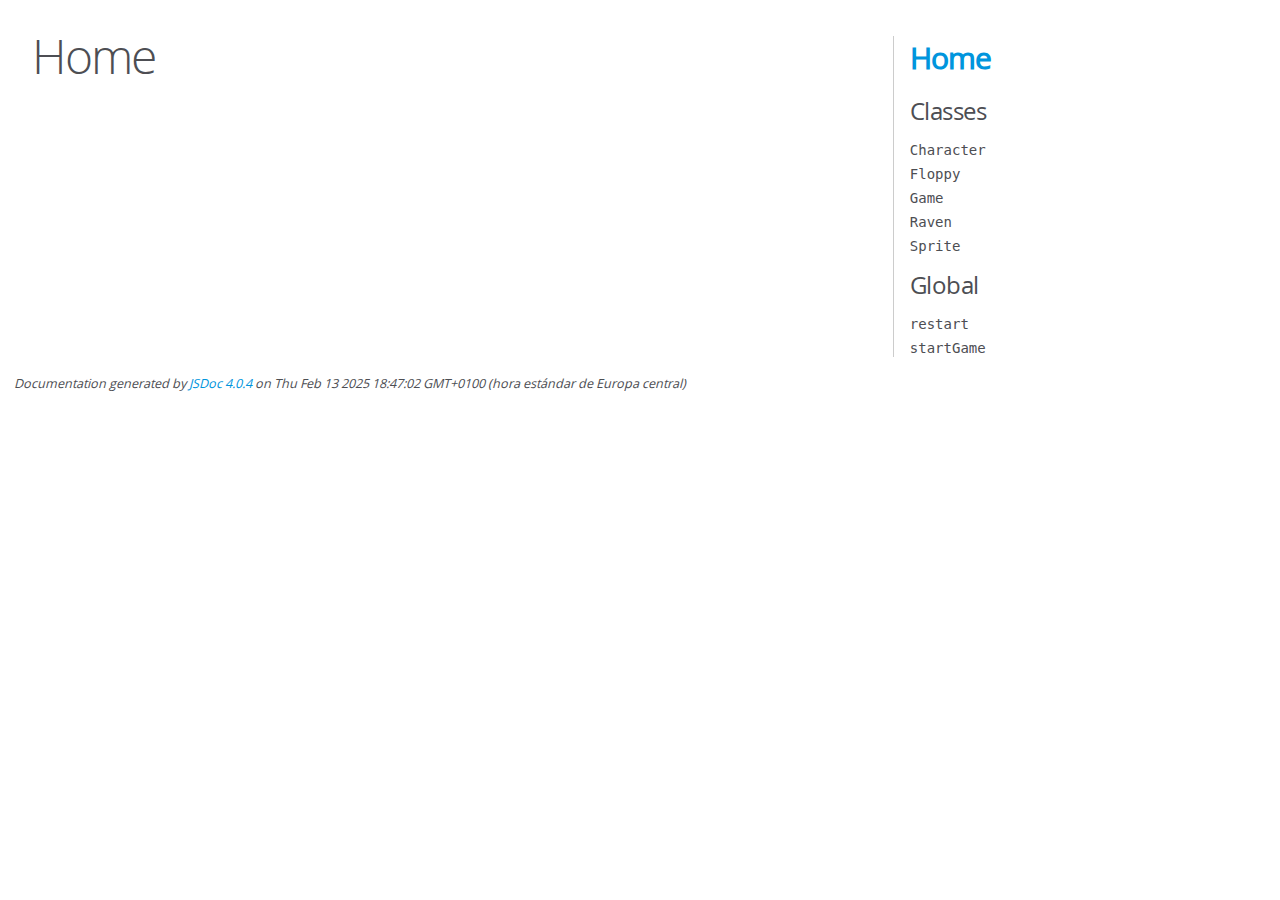
==== out/index.html @ a3d0d616 "Optimized class: Now classes Raven, Floppy and Character extends Sprite. And created JSDoc" ====
<!DOCTYPE html>
<html lang="en">
<head>
    <meta charset="utf-8">
    <title>JSDoc: Home</title>

    <script src="scripts/prettify/prettify.js"> </script>
    <script src="scripts/prettify/lang-css.js"> </script>
    <!--[if lt IE 9]>
      <script src="//html5shiv.googlecode.com/svn/trunk/html5.js"></script>
    <![endif]-->
    <link type="text/css" rel="stylesheet" href="styles/prettify-tomorrow.css">
    <link type="text/css" rel="stylesheet" href="styles/jsdoc-default.css">
</head>

<body>

<div id="main">

    <h1 class="page-title">Home</h1>

    



    


    <h3> </h3>










    









</div>

<nav>
    <h2><a href="index.html">Home</a></h2><h3>Classes</h3><ul><li><a href="global.html#Character">Character</a></li><li><a href="global.html#Floppy">Floppy</a></li><li><a href="global.html#Game">Game</a></li><li><a href="global.html#Raven">Raven</a></li><li><a href="global.html#Sprite">Sprite</a></li></ul><h3>Global</h3><ul><li><a href="global.html#restart">restart</a></li><li><a href="global.html#startGame">startGame</a></li></ul>
</nav>

<br class="clear">

<footer>
    Documentation generated by <a href="https://github.com/jsdoc/jsdoc">JSDoc 4.0.4</a> on Thu Feb 13 2025 18:47:02 GMT+0100 (hora estándar de Europa central)
</footer>

<script> prettyPrint(); </script>
<script src="scripts/linenumber.js"> </script>
</body>
</html>
---- out/styles/prettify-tomorrow.css ----
/* Tomorrow Theme */
/* Original theme - https://github.com/chriskempson/tomorrow-theme */
/* Pretty printing styles. Used with prettify.js. */
/* SPAN elements with the classes below are added by prettyprint. */
/* plain text */
.pln {
  color: #4d4d4c; }

@media screen {
  /* string content */
  .str {
    color: #718c00; }

  /* a keyword */
  .kwd {
    color: #8959a8; }

  /* a comment */
  .com {
    color: #8e908c; }

  /* a type name */
  .typ {
    color: #4271ae; }

  /* a literal value */
  .lit {
    color: #f5871f; }

  /* punctuation */
  .pun {
    color: #4d4d4c; }

  /* lisp open bracket */
  .opn {
    color: #4d4d4c; }

  /* lisp close bracket */
  .clo {
    color: #4d4d4c; }

  /* a markup tag name */
  .tag {
    color: #c82829; }

  /* a markup attribute name */
  .atn {
    color: #f5871f; }

  /* a markup attribute value */
  .atv {
    color: #3e999f; }

  /* a declaration */
  .dec {
    color: #f5871f; }

  /* a variable name */
  .var {
    color: #c82829; }

  /* a function name */
  .fun {
    color: #4271ae; } }
/* Use higher contrast and text-weight for printable form. */
@media print, projection {
  .str {
    color: #060; }

  .kwd {
    color: #006;
    font-weight: bold; }

  .com {
    color: #600;
    font-style: italic; }

  .typ {
    color: #404;
    font-weight: bold; }

  .lit {
    color: #044; }

  .pun, .opn, .clo {
    color: #440; }

  .tag {
    color: #006;
    font-weight: bold; }

  .atn {
    color: #404; }

  .atv {
    color: #060; } }
/* Style */
/*
pre.prettyprint {
  background: white;
  font-family: Consolas, Monaco, 'Andale Mono', monospace;
  font-size: 12px;
  line-height: 1.5;
  border: 1px solid #ccc;
  padding: 10px; }
*/

/* Specify class=linenums on a pre to get line numbering */
ol.linenums {
  margin-top: 0;
  margin-bottom: 0; }

/* IE indents via margin-left */
li.L0,
li.L1,
li.L2,
li.L3,
li.L4,
li.L5,
li.L6,
li.L7,
li.L8,
li.L9 {
  /* */ }

/* Alternate shading for lines */
li.L1,
li.L3,
li.L5,
li.L7,
li.L9 {
  /* */ }
---- out/styles/jsdoc-default.css ----
@font-face {
    font-family: 'Open Sans';
    font-weight: normal;
    font-style: normal;
    src: url('../fonts/OpenSans-Regular-webfont.eot');
    src:
        local('Open Sans'),
        local('OpenSans'),
        url('../fonts/OpenSans-Regular-webfont.eot?#iefix') format('embedded-opentype'),
        url('../fonts/OpenSans-Regular-webfont.woff') format('woff'),
        url('../fonts/OpenSans-Regular-webfont.svg#open_sansregular') format('svg');
}

@font-face {
    font-family: 'Open Sans Light';
    font-weight: normal;
    font-style: normal;
    src: url('../fonts/OpenSans-Light-webfont.eot');
    src:
        local('Open Sans Light'),
        local('OpenSans Light'),
        url('../fonts/OpenSans-Light-webfont.eot?#iefix') format('embedded-opentype'),
        url('../fonts/OpenSans-Light-webfont.woff') format('woff'),
        url('../fonts/OpenSans-Light-webfont.svg#open_sanslight') format('svg');
}

html
{
    overflow: auto;
    background-color: #fff;
    font-size: 14px;
}

body
{
    font-family: 'Open Sans', sans-serif;
    line-height: 1.5;
    color: #4d4e53;
    background-color: white;
}

a, a:visited, a:active {
    color: #0095dd;
    text-decoration: none;
}

a:hover {
    text-decoration: underline;
}

header
{
    display: block;
    padding: 0px 4px;
}

tt, code, kbd, samp {
    font-family: Consolas, Monaco, 'Andale Mono', monospace;
}

.class-description {
    font-size: 130%;
    line-height: 140%;
    margin-bottom: 1em;
    margin-top: 1em;
}

.class-description:empty {
    margin: 0;
}

#main {
    float: left;
    width: 70%;
}

article dl {
    margin-bottom: 40px;
}

article img {
  max-width: 100%;
}

section
{
    display: block;
    background-color: #fff;
    padding: 12px 24px;
    border-bottom: 1px solid #ccc;
    margin-right: 30px;
}

.variation {
    display: none;
}

.signature-attributes {
    font-size: 60%;
    color: #aaa;
    font-style: italic;
    font-weight: lighter;
}

nav
{
    display: block;
    float: right;
    margin-top: 28px;
    width: 30%;
    box-sizing: border-box;
    border-left: 1px solid #ccc;
    padding-left: 16px;
}

nav ul {
    font-family: 'Lucida Grande', 'Lucida Sans Unicode', arial, sans-serif;
    font-size: 100%;
    line-height: 17px;
    padding: 0;
    margin: 0;
    list-style-type: none;
}

nav ul a, nav ul a:visited, nav ul a:active {
    font-family: Consolas, Monaco, 'Andale Mono', monospace;
    line-height: 18px;
    color: #4D4E53;
}

nav h3 {
    margin-top: 12px;
}

nav li {
    margin-top: 6px;
}

footer {
    display: block;
    padding: 6px;
    margin-top: 12px;
    font-style: italic;
    font-size: 90%;
}

h1, h2, h3, h4 {
    font-weight: 200;
    margin: 0;
}

h1
{
    font-family: 'Open Sans Light', sans-serif;
    font-size: 48px;
    letter-spacing: -2px;
    margin: 12px 24px 20px;
}

h2, h3.subsection-title
{
    font-size: 30px;
    font-weight: 700;
    letter-spacing: -1px;
    margin-bottom: 12px;
}

h3
{
    font-size: 24px;
    letter-spacing: -0.5px;
    margin-bottom: 12px;
}

h4
{
    font-size: 18px;
    letter-spacing: -0.33px;
    margin-bottom: 12px;
    color: #4d4e53;
}

h5, .container-overview .subsection-title
{
    font-size: 120%;
    font-weight: bold;
    letter-spacing: -0.01em;
    margin: 8px 0 3px 0;
}

h6
{
    font-size: 100%;
    letter-spacing: -0.01em;
    margin: 6px 0 3px 0;
    font-style: italic;
}

table
{
    border-spacing: 0;
    border: 0;
    border-collapse: collapse;
}

td, th
{
    border: 1px solid #ddd;
    margin: 0px;
    text-align: left;
    vertical-align: top;
    padding: 4px 6px;
    display: table-cell;
}

thead tr
{
    background-color: #ddd;
    font-weight: bold;
}

th { border-right: 1px solid #aaa; }
tr > th:last-child { border-right: 1px solid #ddd; }

.ancestors, .attribs { color: #999; }
.ancestors a, .attribs a
{
    color: #999 !important;
    text-decoration: none;
}

.clear
{
    clear: both;
}

.important
{
    font-weight: bold;
    color: #950B02;
}

.yes-def {
    text-indent: -1000px;
}

.type-signature {
    color: #aaa;
}

.name, .signature {
    font-family: Consolas, Monaco, 'Andale Mono', monospace;
}

.details { margin-top: 14px; border-left: 2px solid #DDD; }
.details dt { width: 120px; float: left; padding-left: 10px;  padding-top: 6px; }
.details dd { margin-left: 70px; }
.details ul { margin: 0; }
.details ul { list-style-type: none; }
.details li { margin-left: 30px; padding-top: 6px; }
.details pre.prettyprint { margin: 0 }
.details .object-value { padding-top: 0; }

.description {
    margin-bottom: 1em;
    margin-top: 1em;
}

.code-caption
{
    font-style: italic;
    font-size: 107%;
    margin: 0;
}

.source
{
    border: 1px solid #ddd;
    width: 80%;
    overflow: auto;
}

.prettyprint.source {
    width: inherit;
}

.source code
{
    font-size: 100%;
    line-height: 18px;
    display: block;
    padding: 4px 12px;
    margin: 0;
    background-color: #fff;
    color: #4D4E53;
}

.prettyprint code span.line
{
  display: inline-block;
}

.prettyprint.linenums
{
  padding-left: 70px;
  -webkit-user-select: none;
  -moz-user-select: none;
  -ms-user-select: none;
  user-select: none;
}

.prettyprint.linenums ol
{
  padding-left: 0;
}

.prettyprint.linenums li
{
  border-left: 3px #ddd solid;
}

.prettyprint.linenums li.selected,
.prettyprint.linenums li.selected *
{
  background-color: lightyellow;
}

.prettyprint.linenums li *
{
  -webkit-user-select: text;
  -moz-user-select: text;
  -ms-user-select: text;
  user-select: text;
}

.params .name, .props .name, .name code {
    color: #4D4E53;
    font-family: Consolas, Monaco, 'Andale Mono', monospace;
    font-size: 100%;
}

.params td.description > p:first-child,
.props td.description > p:first-child
{
    margin-top: 0;
    padding-top: 0;
}

.params td.description > p:last-child,
.props td.description > p:last-child
{
    margin-bottom: 0;
    padding-bottom: 0;
}

.disabled {
    color: #454545;
}
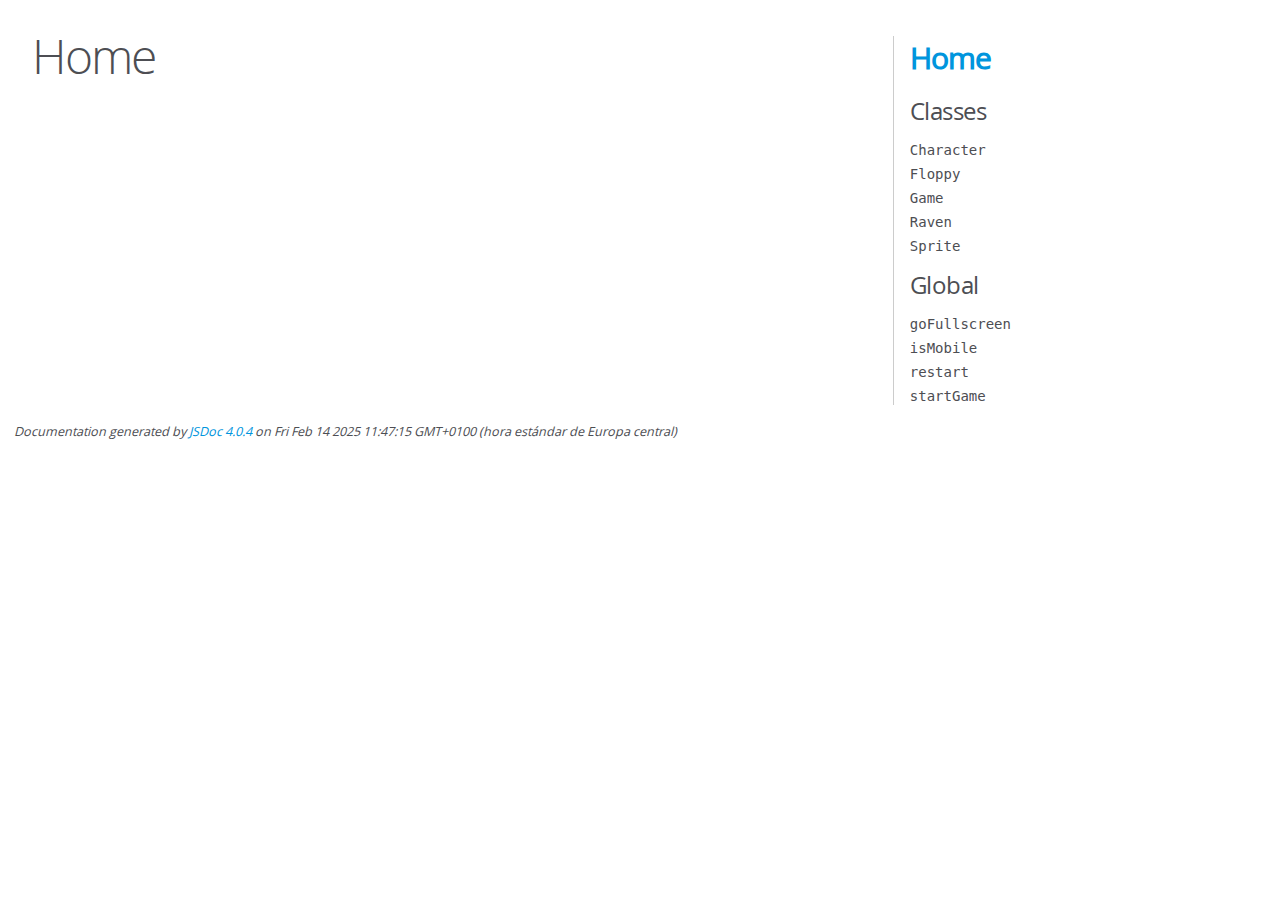
==== commit 4355ed7d: "Update JSDOC" ====
--- a/out/index.html
+++ b/out/index.html
@@ -50,13 +50,13 @@
 </div>
 
 <nav>
-    <h2><a href="index.html">Home</a></h2><h3>Classes</h3><ul><li><a href="global.html#Character">Character</a></li><li><a href="global.html#Floppy">Floppy</a></li><li><a href="global.html#Game">Game</a></li><li><a href="global.html#Raven">Raven</a></li><li><a href="global.html#Sprite">Sprite</a></li></ul><h3>Global</h3><ul><li><a href="global.html#restart">restart</a></li><li><a href="global.html#startGame">startGame</a></li></ul>
+    <h2><a href="index.html">Home</a></h2><h3>Classes</h3><ul><li><a href="global.html#Character">Character</a></li><li><a href="global.html#Floppy">Floppy</a></li><li><a href="global.html#Game">Game</a></li><li><a href="global.html#Raven">Raven</a></li><li><a href="global.html#Sprite">Sprite</a></li></ul><h3>Global</h3><ul><li><a href="global.html#goFullscreen">goFullscreen</a></li><li><a href="global.html#isMobile">isMobile</a></li><li><a href="global.html#restart">restart</a></li><li><a href="global.html#startGame">startGame</a></li></ul>
 </nav>
 
 <br class="clear">
 
 <footer>
-    Documentation generated by <a href="https://github.com/jsdoc/jsdoc">JSDoc 4.0.4</a> on Thu Feb 13 2025 18:47:02 GMT+0100 (hora estándar de Europa central)
+    Documentation generated by <a href="https://github.com/jsdoc/jsdoc">JSDoc 4.0.4</a> on Fri Feb 14 2025 11:47:15 GMT+0100 (hora estándar de Europa central)
 </footer>
 
 <script> prettyPrint(); </script>
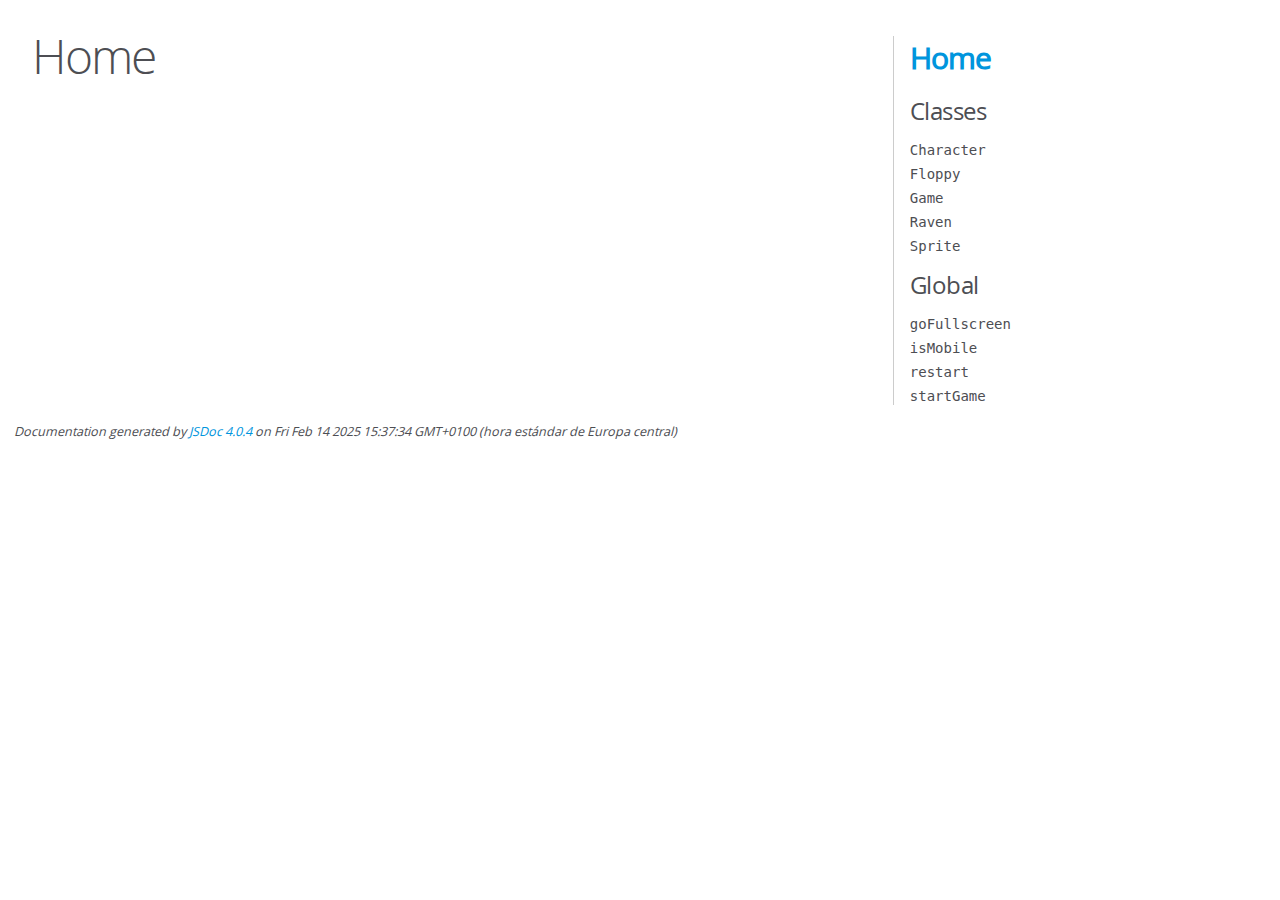
==== commit 4235374a: "Updated JSDoc" ====
--- a/out/index.html
+++ b/out/index.html
@@ -56,7 +56,7 @@
 <br class="clear">
 
 <footer>
-    Documentation generated by <a href="https://github.com/jsdoc/jsdoc">JSDoc 4.0.4</a> on Fri Feb 14 2025 11:47:15 GMT+0100 (hora estándar de Europa central)
+    Documentation generated by <a href="https://github.com/jsdoc/jsdoc">JSDoc 4.0.4</a> on Fri Feb 14 2025 15:37:34 GMT+0100 (hora estándar de Europa central)
 </footer>
 
 <script> prettyPrint(); </script>
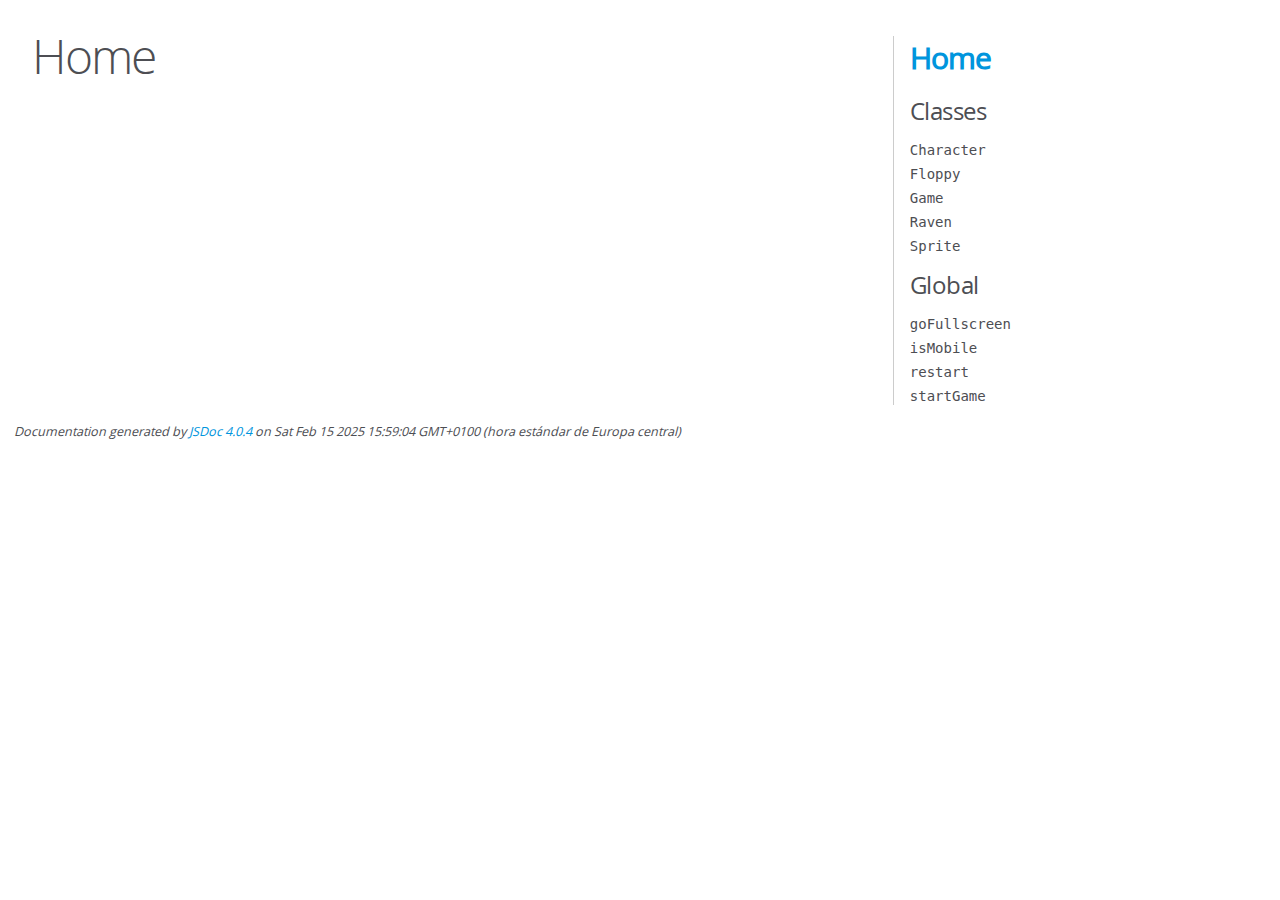
==== commit ac068d43: "Update JSDoc" ====
--- a/out/index.html
+++ b/out/index.html
@@ -56,7 +56,7 @@
 <br class="clear">
 
 <footer>
-    Documentation generated by <a href="https://github.com/jsdoc/jsdoc">JSDoc 4.0.4</a> on Fri Feb 14 2025 15:37:34 GMT+0100 (hora estándar de Europa central)
+    Documentation generated by <a href="https://github.com/jsdoc/jsdoc">JSDoc 4.0.4</a> on Sat Feb 15 2025 15:59:04 GMT+0100 (hora estándar de Europa central)
 </footer>
 
 <script> prettyPrint(); </script>
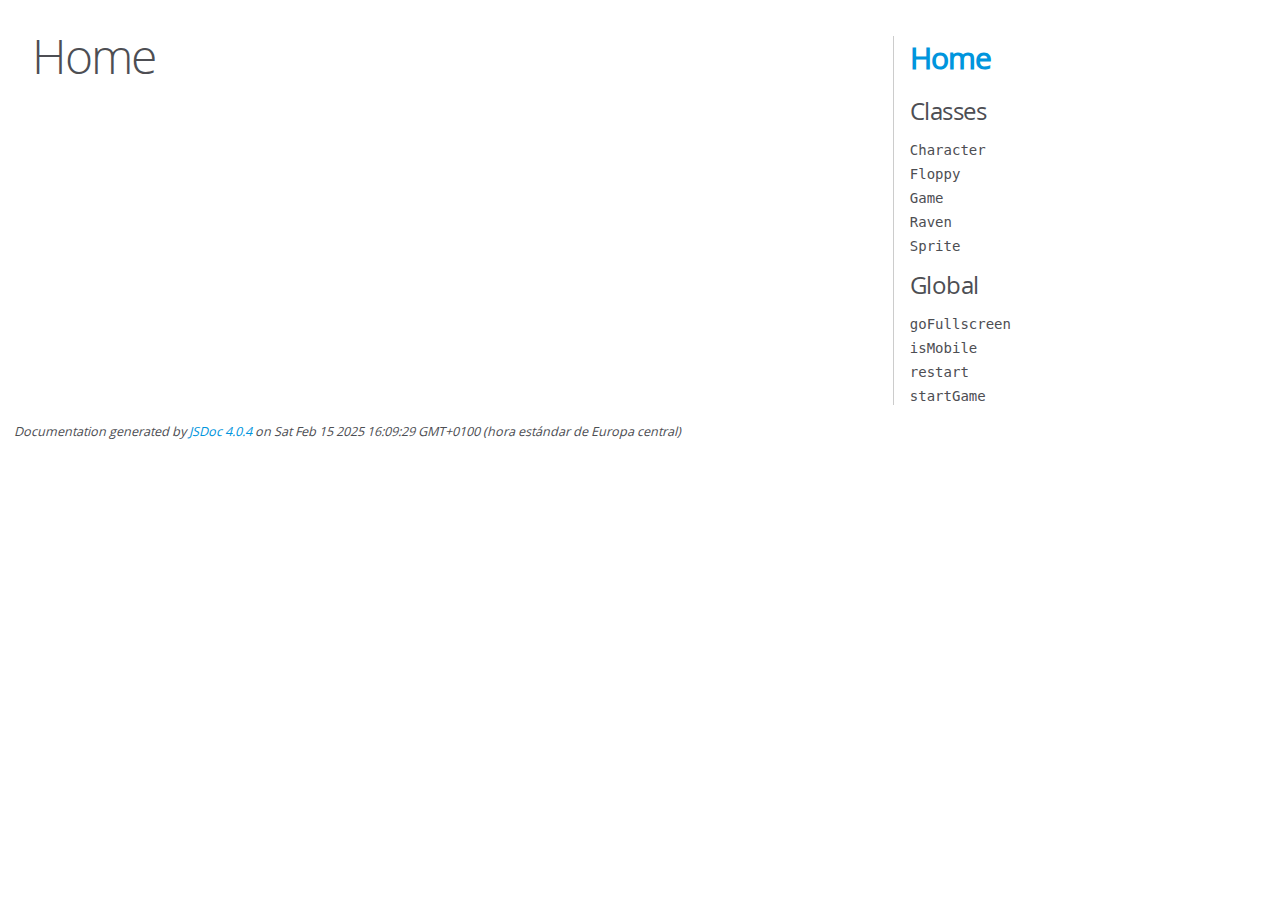
==== commit 43abc928: "Fixed full screen using inspect in desktop browser" ====
--- a/out/index.html
+++ b/out/index.html
@@ -56,7 +56,7 @@
 <br class="clear">
 
 <footer>
-    Documentation generated by <a href="https://github.com/jsdoc/jsdoc">JSDoc 4.0.4</a> on Sat Feb 15 2025 15:59:04 GMT+0100 (hora estándar de Europa central)
+    Documentation generated by <a href="https://github.com/jsdoc/jsdoc">JSDoc 4.0.4</a> on Sat Feb 15 2025 16:09:29 GMT+0100 (hora estándar de Europa central)
 </footer>
 
 <script> prettyPrint(); </script>
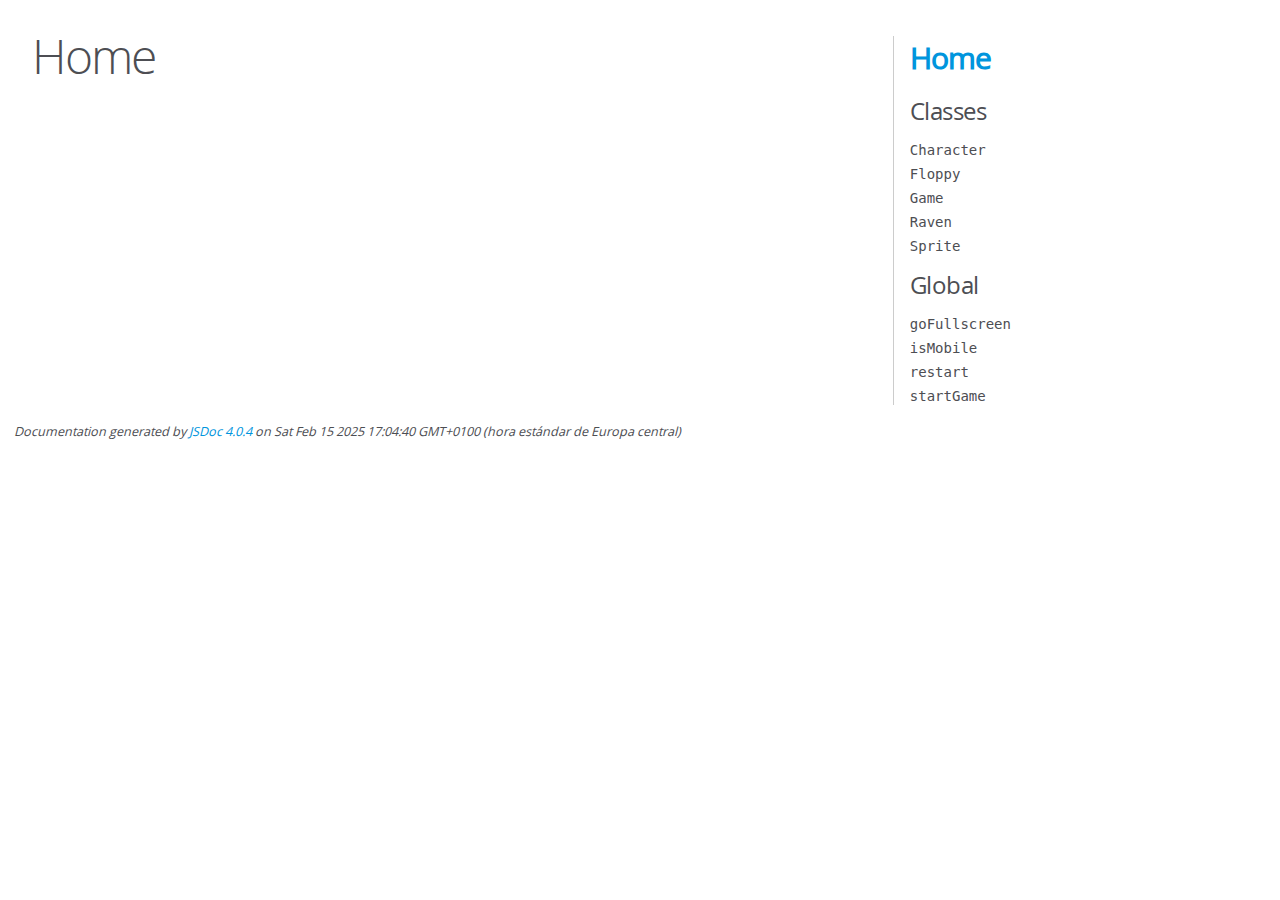
==== commit 0526b8ed: "Deshacer changes fullscreen devtools, and changes lvl3 difficulty" ====
--- a/out/index.html
+++ b/out/index.html
@@ -56,7 +56,7 @@
 <br class="clear">
 
 <footer>
-    Documentation generated by <a href="https://github.com/jsdoc/jsdoc">JSDoc 4.0.4</a> on Sat Feb 15 2025 16:09:29 GMT+0100 (hora estándar de Europa central)
+    Documentation generated by <a href="https://github.com/jsdoc/jsdoc">JSDoc 4.0.4</a> on Sat Feb 15 2025 17:04:40 GMT+0100 (hora estándar de Europa central)
 </footer>
 
 <script> prettyPrint(); </script>
